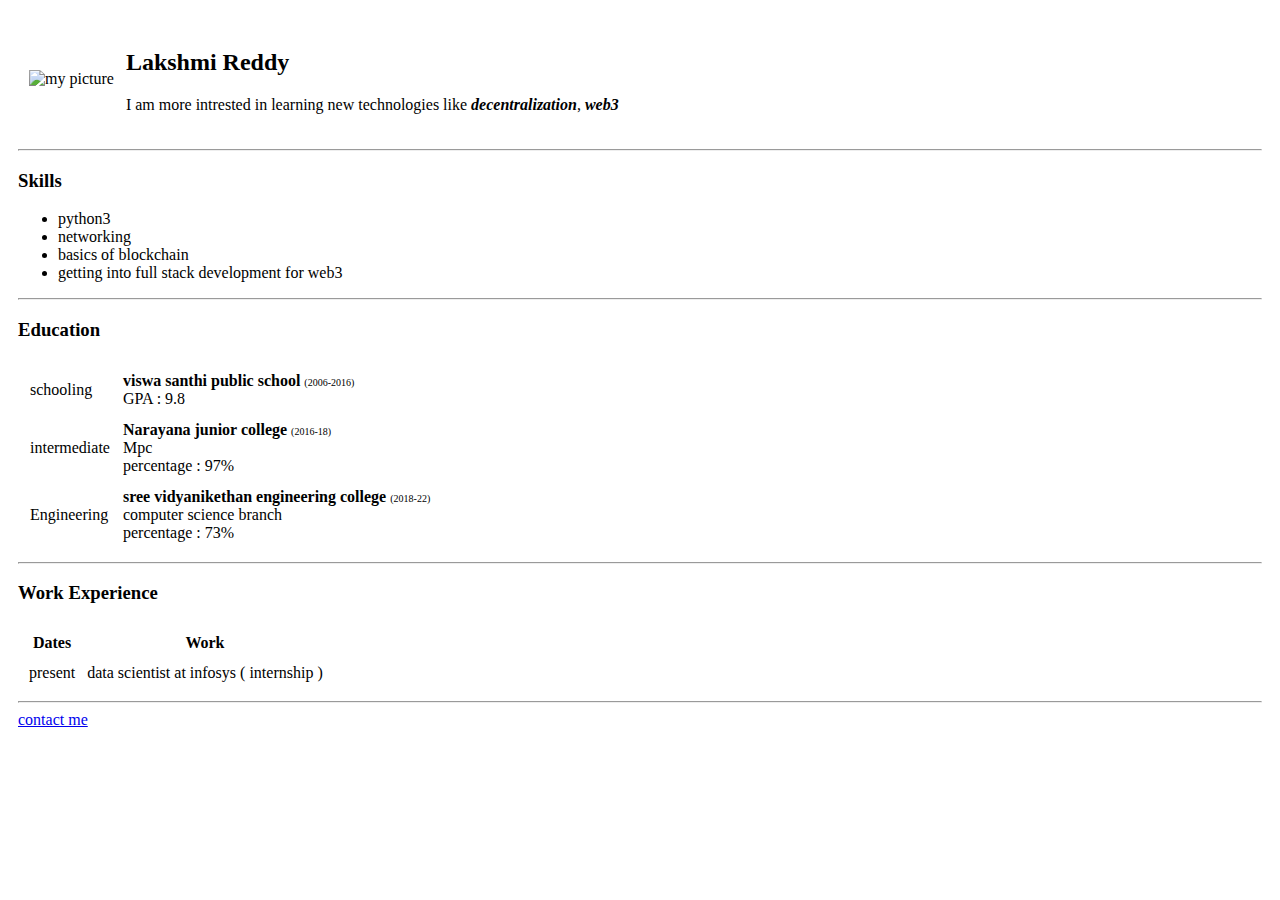
==== index.html @ 868f3fd6 "Rename a.html to index.html" ====
<!DOCTYPE html>
<html lang="en" dir="ltr">
  <head>
    <meta charset="utf-8">

    <title>Resume</title>
  </head>
  <body style="padding:10px" >
    <table cellspacing="10px">
      <tr>
        <td><img src="pictures/lucky.png" alt="my picture" width="100px" ></td>
        <td style="margin-left:2000px" >
          <h2>Lakshmi Reddy</h2>
          <p> I am more intrested in learning new technologies like <b><i>decentralization</i></b>, <b><i>web3</i></b></p>
        </td>
      </tr>
    </table>
    <hr>
    <h3>Skills</h3>
    <ul>
      <li>python3</li>
      <li>networking</li>
      <li>basics of blockchain</li>
      <li>getting into full stack development for web3</li>
    </ul>
    <hr>
    <h3>Education</h3>
    <table cellspacing="11px">
      <tr>
        <td>schooling</td>
        <td><b>viswa santhi public school  </b> <font size="1">(2006-2016)</font> <br>
              GPA : 9.8 </td>
      </tr>
      <tr>
        <td>intermediate</td>
        <td> <b>Narayana junior college </b> <font size="1">(2016-18)</font> <br>
            Mpc  <br>
            percentage : 97%  </td>
      </tr>
      <tr>
        <td>Engineering</td>
        <td><b>sree vidyanikethan engineering college</b> <font size="1">(2018-22)</font> <br>
            computer science branch  <br>
            percentage : 73%
         </td>
      </tr>
    </table>


    <hr>
    <h3>Work Experience</h3>
    <table cellspacing="10px">
      <thead>
        <th>Dates</th>
        <th >Work</th>
      </thead>
      <tr>
        <td>present</td>
        <td>data scientist at infosys ( internship )</td>
      </tr>
    </table>
    <hr>


    <footer> <a href="contact_me.html">contact me</a></footer>


  </body>

</html>
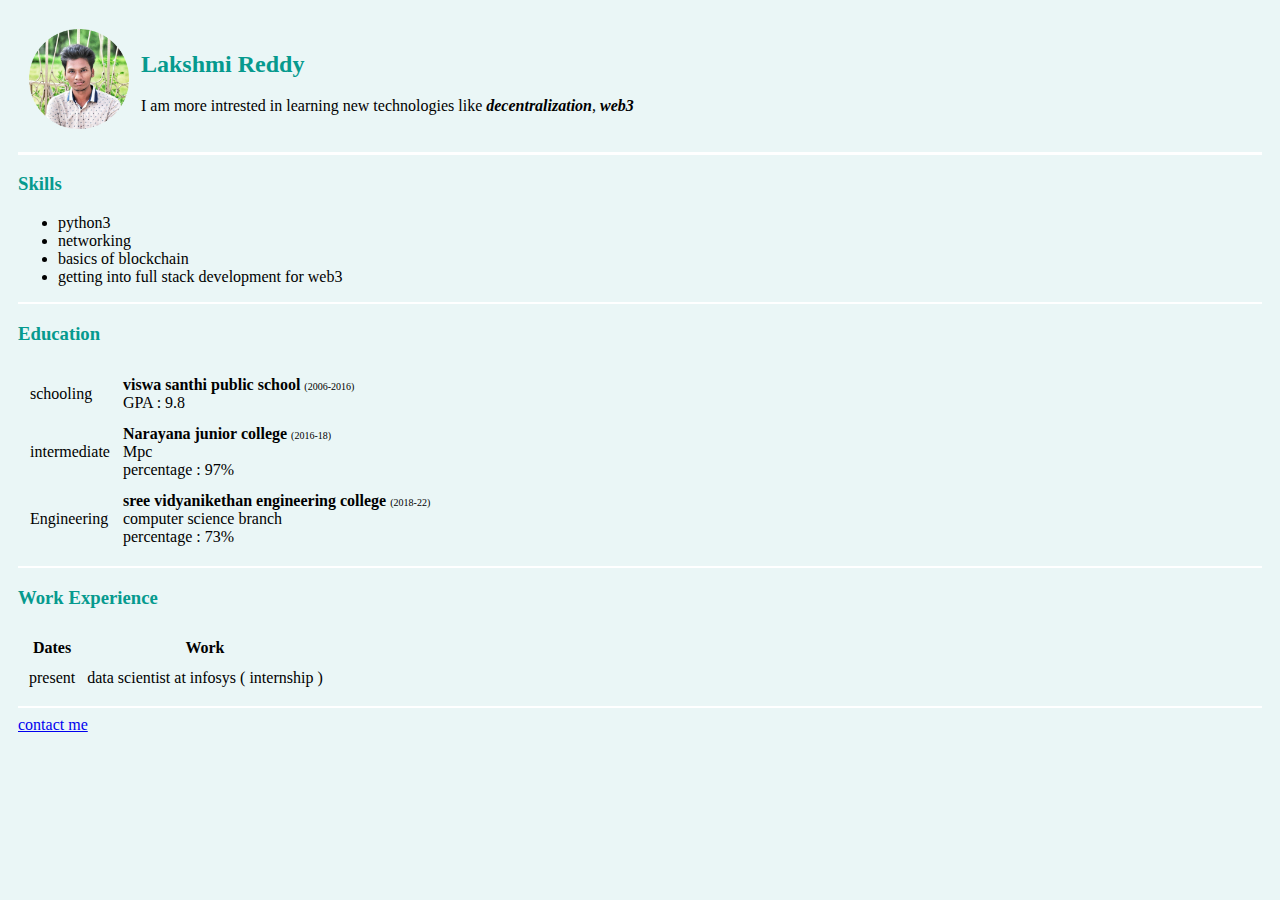
==== commit f73e28aa: "Add files via upload" ====
--- a/index.html
+++ b/index.html
@@ -4,6 +4,9 @@
     <meta charset="utf-8">
 
     <title>Resume</title>
+    <link rel="stylesheet" href="css/styles.css">
+
+
   </head>
   <body style="padding:10px" >
     <table cellspacing="10px">
--- a/css/styles.css
+++ b/css/styles.css
@@ -0,0 +1,13 @@
+body{
+  background-color: #EAF6F6
+}
+
+hr{
+  border-style:none;
+  background-color: white;
+  height: 2.5px
+}
+
+h2,h3{
+  color: #069A8E
+}
